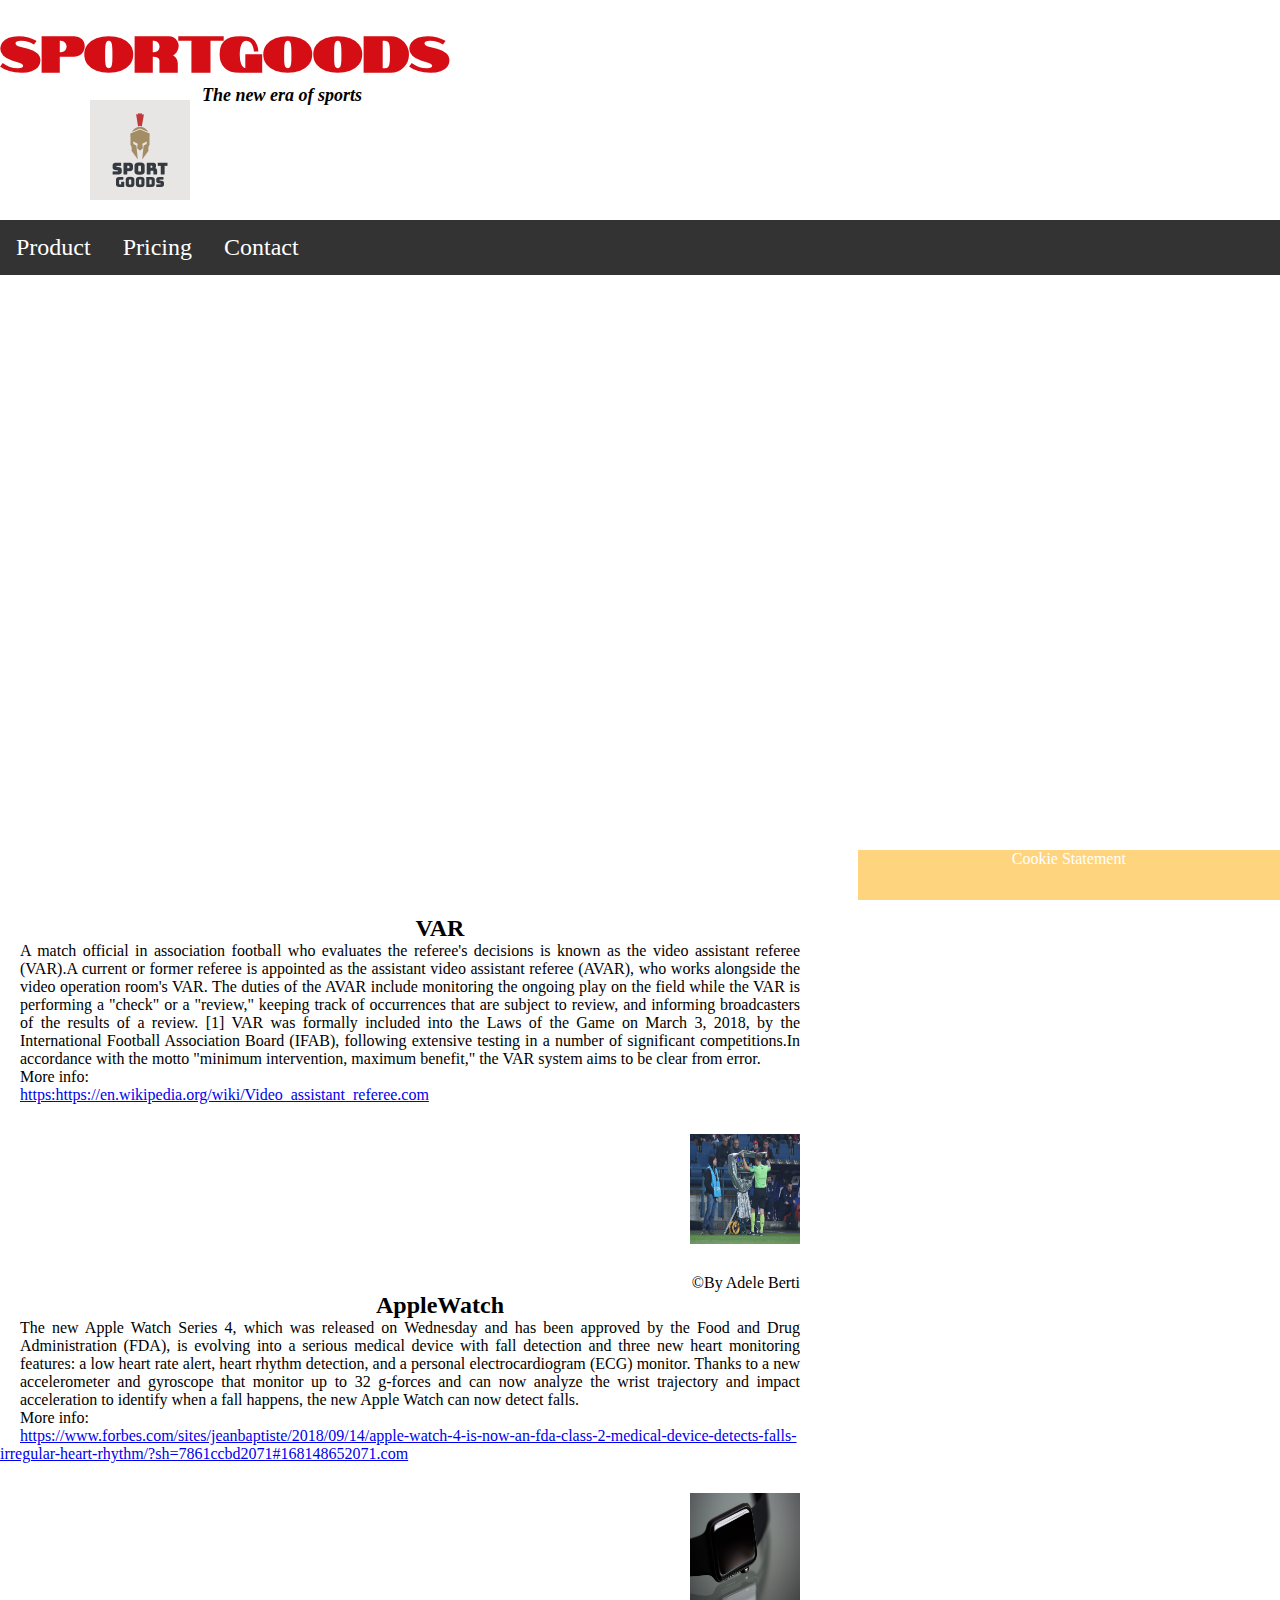
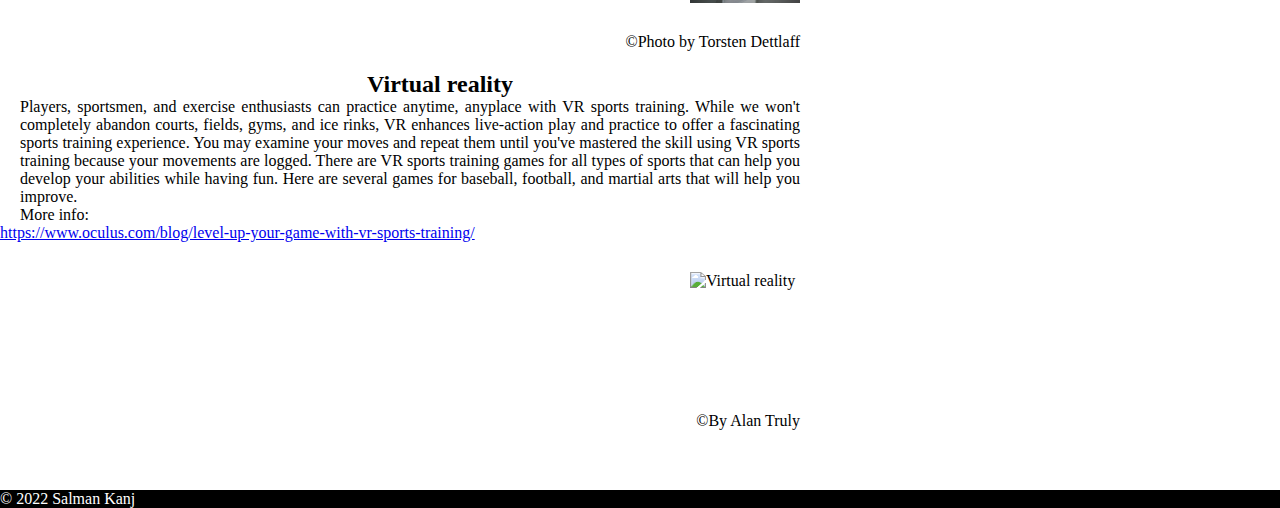
==== index.html @ efb04396 "Add files via upload" ====
<!DOCTYPE html>
<html lang="en">
<head>
	<meta charset="utf-8"/>
	<meta name="description" content="This webpage dicusses about sports technologies that could enhance sports in a positive way "/>
	<meta name="author" content="Salman kanj"/>
	<link rel="icon" href="image/websitefavicon.png" type ="image/png" sizes="16x16">
	<link rel="stylesheet" type="text/css" href="css/stylesheet.css">
	<title>SportsGoods</title>

</head>
<body>
	<header>
		<h1 id="title">SportGoods</h1>
		<img src="image/websitelogo.png" alt="SportGoods logo" title="logo" id="logo"/>
		<h2 id="payoff">
						<em id="payofftext">The new era of sports</em>
					</h2>

			<nav class="nav">
			
				<ul>
					<li>
						<a href="product.html">
							Product
						</a>
					</li>
					<li>
						<a href="pricing.html">
							Pricing
						</a>
					</li>
						<li>
							<a href="contact.html">
								Contact
							</a>

						</li>
					</ul>


			</nav>
			<input type="checkbox" id="hamburger-input" class="burger-shower" />
			<label id="hamburger-menu" for="hamburger-input">
 			 <nav id="sidebar-menu">
   			 <h3>Menu</h3>
    			<ul>
      				<li><a href="index.html">Home</a></li>
     			 	<li><a href="product.html">Product</a></li>
     			  	<li><a href="pricing.html#">Pricing</a></li>
     		 		<li><a href="contact.html">Contact</a></li>
    			</ul>
  			</nav>
			</label>
		
		</header>
		<header id="video">
				<video id="advertisementvideo" autoplay muted loop>
					<source src="mov/sporttechadvertisement.mp4" type="video/mp4">
					<source src="mov/sporttechadvertisement.ogg" type="video/ogg">
					Your browser does not support the video tag.
				</video>
			</header>
		<section class="flexParent"><!--FlexParent has all articles inside a flex-->
		
			<article class="I_article">
				<header>
					<h2 class="titleSporttechnologies1">VAR</h2>
				</header>
				<p class="art1">

				A match official in association football who evaluates the referee's decisions is known as the video assistant referee (VAR).A current or former referee is appointed as the assistant video assistant referee (AVAR), who works alongside the video operation room's VAR. The duties of the AVAR include monitoring the ongoing play on the field while the VAR is performing a "check" or a "review," keeping track of occurrences that are subject to review, and informing broadcasters of the results of a review. [1] VAR was formally included into the Laws of the Game on March 3, 2018, by the International Football Association Board (IFAB), following extensive testing in a number of significant competitions.In accordance with the motto "minimum intervention, maximum benefit," the VAR system aims to be clear from error.
			</p>
      			 	<p id="moreinfo1">More info: </p>
       				<a id="websiteinfo1" href="https://en.wikipedia.org/wiki/Video_assistant_referee.com">
	    					 https:https://en.wikipedia.org/wiki/Video_assistant_referee.com
      			 	</a>
      			 	
      			 	<a class="image" href="https://www.verdict.co.uk/world-cup-var-football-revolution">
   						</a>		
   					<ul>
   						<li><img id= "image1" src="image/Var.jpg" alt="Video assistant referee" title="Sporttech 1" >
   							<p id="entity1">&copy;By Adele Berti</p></li>
   					</ul>

   							
   						
   				
   				

			
				<aside id="asideIndex">
					 <ol>
 		  				 <li>Flyingdrone</li>
 		  				 <li>Snicko</li>
 		   				<li>Artificial Intelligence</li>
 		  				 <li>Neuroscience</li>
 		   				<li>Fan engagement</li>
  					</ol>
				
				</aside>
				<footer></footer>
			</article>
			<article class="II_article">

     				<header>
     						<h2 class="titleSporttechnologies2">AppleWatch</h2>
     				</header>
     				<p class="art2">
     						The new Apple Watch Series 4, which was released on Wednesday and has been approved by the Food and Drug Administration (FDA), is evolving into a serious medical device with fall detection and three new heart monitoring features: a low heart rate alert, heart rhythm detection, and a personal electrocardiogram (ECG) monitor.
       				  		Thanks to a new accelerometer and gyroscope that monitor up to 32 g-forces and can now analyze the wrist trajectory and impact acceleration to identify when a fall happens, the new Apple Watch can now detect falls.
     	
     				</p>
     				<p id="moreinfo2">More info: </p>
     				<a id="websiteinfo2" href="https://www.forbes.com/sites/jeanbaptiste/2018/09/14/apple-watch-4-is-now-an-fda-class-2-medical-device-detects-falls-irregular-heart-rhythm/?sh=7861ccbd2071#168148652071.com">
     						https://www.forbes.com/sites/jeanbaptiste/2018/09/14/apple-watch-4-is-now-an-fda-class-2-medical-device-detects-falls-irregular-heart-rhythm/?sh=7861ccbd2071#168148652071.com
     				</a>
     				<a href=https://www.apple.com/watch/></a>
     					<ul>
     					<li><img id="image2" src="image/applewatch.jpg" alt="AppleWatch" title="Sporttech2" >
     						<p id="entity2">&copy;Photo by Torsten Dettlaff</p></li>
     					</ul>
     				
     				
			</article>
			<article class="III_article">
				<header>
   					<h2 class="titleSporttechnologies3">Virtual reality</h2>
   			</header>
   			<p class="art3">
   					Players, sportsmen, and exercise enthusiasts can practice anytime, anyplace with VR sports training. While we won't completely abandon courts, fields, gyms, and ice rinks, VR enhances live-action play and practice to offer a fascinating sports training experience. You may examine your moves and repeat them until you've mastered the skill using VR sports training because your movements are logged.
     			 	 There are VR sports training games for all types of sports that can help you develop your abilities while having fun. Here are several games for baseball, football, and martial arts that will help you improve. 	 
   		  </p>
    		<p id="moreinfo3">More info:</p>
    		<a href="https://www.oculus.com/blog/level-up-your-game-with-vr-sports-training/">
    				https://www.oculus.com/blog/level-up-your-game-with-vr-sports-training/
    		</a>
    			<a id="websiteinfo3" href=https://www.meta.com/nl/en/quest/quest-pro/></a>
  					<ul>
  						<li><img id="image3" src="image/Vr.jpg" alt = "Virtual reality" title="Sporttech3">
  							<p id="entity3">&copy;By Alan Truly</p></li>
  					</ul>
  					 
  			
 	 							
			</article>
		</section>
	
		<aside>
			<p class="indexCookies">
			Cookie Statement
			</p>
		</aside>
		<footer id="indexfooter">
					
			&copy; 2022 Salman Kanj
		</footer>
			
</body>
</html>
---- css/stylesheet.css ----
@import url('https://fonts.googleapis.com/css2?family=Notable&display=swap');
* {
	margin: 0;
	padding: 0;
	border: 0;
}
body{
	height:100vh;
}


#logo{
	float: left;
	width: 100px;
	height: auto;
	padding-bottom: 20px;
	padding-top: 20px;
	padding-left: 90px;
	padding-right: 12px;
}
#title{
	color: #D40E14;
	font-size: 50px;
	padding-top: 15px;
	font-family: 'Notable', sans-serif;


}
#payoff{
	float: left;
	padding-bottom: 0px;
}


#payofftext{
	color: #000000;
	font-size: 18px;
}


#header{
	background: #ffffff ;
	width: 100%;
	height: fit-content;
}


nav ul{
	list-style-type: none;
	border: 0;
	overflow: hidden;
	background-color: #333;
	clear: both;
}
nav ul li{
	float: left;
}
nav ul li a {
	display: block;
	color :#ffffff;
	text-align: center;
	padding: 14px 16px;
	text-decoration: none;
}
nav li a:hover{
	background-color: #D40E14;
}
#advertisementvideo{
	height: 600px;
	display: block;
	margin: 0 auto;
}
#video{
	height: 600px;
	justify-content: center;
	padding-bottom: 20px;
}

.flexParent{
	display: flex;
	flex-wrap: wrap;
	width: 800px;
}
#asideIndex{
	
	word-spacing: 2px;
	line-height: 24px;
	height: 200px;
	max-width: 50%;
	margin-left: 140%;
	position: fixed;

}
.I_article{
flex-grow: 1;
padding-top: 20px;

}
.art1{
		
	text-align: justify;
	margin-left: 20px;

}
#moreinfo1,#moreinfo2,#moreinfo3{
	text-align: justify;
	margin-left: 20px;
}
#websiteinfo1,#websiteinfo2,#websiteinfo3{
	text-align: justify;
	margin-left: 20px;
}

.titleSporttechnologies1{
	text-indent: 10%;
	text-align: center;
}
.titleSporttechnologies2{
	text-indent: 10%;
	text-align: center;
}
.titleSporttechnologies3{
	text-indent: 10%;
	text-align: center;
}
.art2{
	text-align: justify;
	margin-left: 20px;
}

.art3{
	text-align: justify;
	margin-left: 20px;
	}

#image1,#image2,#image3{
	width: 110px;
	height: 110px;
	float: right;
}
.II_article{
	flex-grow: 1;
	padding-bottom: 20px;

}
#image1{
	padding-top: 30px;
	padding-left: 350px;
}
#entity1{
	padding-top: 30px;
	padding-left: 350px;
	float: right;
}

#image2{
	padding-top: 30px;
	padding-left: 350px;

}
#entity2{
	padding-top: 30px;
	padding-left: 350px;
	float: right;
}
.III_article{
	flex-grow: 1;
	padding-bottom: 40px;
}
#image3{
	padding-top: 30px;
	padding-left: 350px;
}
#entity3{
	padding-top: 30px;
	padding-left: 350px;
	float: right;
}


.indexCookies{
	position: fixed;
	bottom: 0;
	right: 0;
	background-color: #FA0;
	color: #FFF;
	opacity: 50%;
	width: 33%;
	height: 50px;
	z-index: 9999;
	text-align:center;
}
#indexfooter{
	background-color: #000000;
	color: #ffffff;
	clear: both;
	text-align: left;
	margin-top: 20px;

}
#main-menu {
  display: block;
  height: 100px;
  width: 100%;
  background: #3D0E61;
  margin: 0px;  
  z-index: 9;
}

#main-menu ul {
  max-width: 800px;
  width: 100%;
  height: 100%;
  margin: 0px auto;
  padding: 0px;
  display: flex;
  justify-content: space-evenly;
  align-items: center;
  z-index: 9;
}

.nav li {
  list-style-type: none;
  font-size: 2rem;
}

.nav a {
  color: #FFF;
  font-size: 1.5rem;
  text-decoration: none;
}

.nav a:hover {
  text-decoration: underline;
}

#hamburger-input{
  display: none;
}

#hamburger-menu {
    position: fixed;
    top: 10px;
    left: 20px;
    width: 50px;
    height: 50px;
    display: none;
    border: none;
    padding: 0px;
    margin: 0px;
    font-family: 'Cabin', Sans-serif;
    background: linear-gradient(
      to bottom, 
      #3D0E61, #3D0E61 20%, 
      white 20%, white 40%, 
      #3D0E61 40%, #3D0E61 60%, 
      white 60%, white 80%, 
      #3D0E61 80%, #3D0E61 100%
    );
}

#hamburger-menu #sidebar-menu {
    visibility: hidden;
    position: fixed;
    top: 0;
    left: -250px;
    width: 200px;
    height: 100%;
    background-color: #FFF;
    transition: 0.3s;
    padding: 0px 10px;
    box-sizing: border-box;
}

#hamburger-menu h3 {
  color: #B9FAF8;
  font-size: 2.2rem;
}

#hamburger-menu ul {
  padding-left: 0px;
}

#hamburger-menu li {
  list-style-type: none;
  line-height: 3rem;
}

#hamburger-menu a {
  color: #B9FAF8;
  font-size: 1.3rem;
  text-decoration: none;
}

#hamburger-menu a:hover {
  text-decoration: underline;
}

#hamburger-input:checked + #hamburger-menu #sidebar-menu {
    visibility: visible;
    left: 0;
}
#hamburger-input:checked ~ .overlay{
   visibility: visible;
  opacity: 0.4;
}


@media screen and (max-width: 750px) {
  #main-menu {
    display: none;
  }
  #hamburger-menu {
    display: inline;
  }
}




/*PricingPage*/
@import url('https://fonts.googleapis.com/css2?family=Notable&display=swap');
.applewatchtable{
	margin-left: 20px;
	width: 400px;



	
}
.applewatchtable,th,td{
	border: 1px solid #000;
	border-collapse: collapse;

	
}
th,td{
	padding: 10px;
}
th{
	background-color: #ff0000;
}
tr:nth-child(even){
	background-color: #FFF;
}
tr:nth-child(odd){
	background-color: #0202fe;
}

.applewatchimages{
	width: 20px;
	height: 10px;
	margin-left: auto;
	margin-bottom: auto;
}
.applewatch1,.applewatch2,.applewatch3{
	height: 200px;
	width: 200px;
	float: right;
	border:5px;
	margin-top: 6px;
	margin-right: 10px;
	margin-bottom: 10px;
}
.priceCookies{
	position: fixed;
	bottom: 0;
	right: 0;
	background-color: #FA0;
	color: #FFF;
	opacity: 50%;
	width: 33%;
	height: 50px;
	z-index: 9999;
	text-align:center;

}
#pricingfooter{
	background-color: #000000;
	color: #ffffff;
	clear: both;
	text-align: left;
	margin-top: 20px;

}
.applewatch2{

	text-indent: 10%;
}
#sportfantasyarticle{
	padding-bottom: 20px;
	text-align: justify;
	text-align: left;
	margin-left: 20px;
}
#sportfantasyheader{
	padding-top: 20px;
	margin-left: 20px;
}
#thisfooter{
	text-indent:1%;
	margin-top:20px ;

}

.sportfantasyarticle{
	text-indent: 5px;
}
@media screen and (min-width: 481px) and (max-width: 1279px ){
	.applewatchimages{
		box-sizing: border-box;
		float: left;
		padding: 30px;
		width: 700px;
		height: 500px;
	}
	.applewatch3{
		display: none;
	}
}
@media screen and (max-width: 480px ){
	.applewatchimages{
		float: left;
		width: 200px;
		height: 700px;
		margin-left: 20px;
	}
	.applewatchtable{
		margin-left: 5px;
	}
	.applewatch1,.applewatch2,.applewatch3{
		margin-left: 60px;
	}
}
/* ProductPage */
@import url('https://fonts.googleapis.com/css2?family=Notable&display=swap');

#grid-container{
    margin: 0;
    display: grid;
    grid-template-columns: 40% 35% auto;
    grid-template-rows: auto auto auto auto auto auto auto auto auto auto auto;

    /*  #column1                     #column2                     #column3                  */
    grid-template-areas:
        'headerTag                                headerTag                    headerTag  '
        'article2Tag                             article1Tag                 article3Tag  '
        'article2Tag                             article1Tag                 article3Tag  '
        'article5Tag                             article1Tag                 article3Tag  '
        'article5Tag                             article1Tag                 article4Tag  '
        'article5Tag                             article1Tag                 article4Tag  '
        'article5Tag                             article1Tag                 article4Tag  '
        'article5Tag                             article6Tag                 article6Tag  '
        'aside1Tag   							 aside2Tag    				 aside3Tag '
        'aside1Tag    							 aside2Tag   				 aside3Tag  '
        'footerTag  							 footerTag                   footerTag  ';
}

#header{
    background: #ffffff;
    grid-area: headerTag  ;
}

#article1{
    grid-area: article1Tag;
}

#article2{
    grid-area: article2Tag;
}

#article3{
    grid-area: article3Tag;
}

#article4{
    grid-area: article4Tag;

}

#article5{
    grid-area: article5Tag;
}

#article6{

    grid-area: article6Tag;
}

#aside1{
    grid-area: aside1Tag  ;
}

#aside2{
    grid-area: aside2Tag  ;
}

#aside3{
    grid-area: aside3Tag  ;
}

#productfooter{
    background: #000000;
    height: 20px;
    grid-area: footerTag  ;
    color: #ffffff;
}

#logo{
  	float: left;
	width: 100px;
	height: auto;
	padding-bottom: 20px;
	padding-top: 20px;
	padding-left: 90px;
	padding-right: 12px;
}

#title{
    color: #D40E14;
	font-size: 50px;
	padding-top: 15px;
	font-family: 'Notable', sans-serif;
}

.pic1,.pic2,.pic3{
    width: 50%;
    height: auto;
}
.pic2{
	height: 100px;
}
#payofftext{
	color: #000000;
	font-size: 18px;
}
.productCookies{
	position: fixed;
	bottom: 0;
	right: 0;
	background-color: #FA0;
	color: #FFF;
	opacity: 50%;
	width: 33%;
	height: 50px;
	z-index: 9999;
	text-align:center;
}



@media screen and (min-width: 481px) and (max-width: 1279px ) {
    #grid-container{
        margin: 0;
        display: grid;
        grid-template-columns: 50% 50%;
        grid-template-rows: auto auto auto auto auto auto auto auto auto auto auto auto;
    
        /*  #column1         #column2  */
        grid-template-areas:
            'headerTag      headerTag  '
            'article1Tag  article2Tag  '
            'article1Tag  article2Tag  '
            'article3Tag  article2Tag  '
            'article3Tag  article5Tag  '
            'article3Tag  article5Tag  '
            'article3Tag  article5Tag  '
            'article6Tag  article6Tag  '
            'article6Tag  article6Tag  '
            'aside1Tag      aside2Tag  '
            'aside1Tag      aside2Tag  '
            'footerTag      footerTag  ';
    }
    
}

@media screen and (max-width: 480px ) {
    #grid-container{
        margin: 0;
        display: grid;
        grid-template-columns: 50% 50%;
        grid-template-rows: auto auto auto auto auto auto auto auto auto auto auto auto;
    
        /*  #column1      #column2     */
        grid-template-areas:
            'headerTag     headerTag   '
            'article1Tag  article2Tag  '
            'article1Tag  article2Tag  '
            'article3Tag  article2Tag  '
            'article3Tag  article5Tag  '
            'article3Tag  article5Tag  '
            'article3Tag  article5Tag  '
            'article6Tag  article6Tag  '
            'article6Tag  article6Tag  '
            'aside1Tag    aside2Tag    '
            'aside1Tag    aside2Tag    '
            'footerTag    footerTag    ';

    }
  

}
/* ContactPage */
@import url('https://fonts.googleapis.com/css2?family=Notable&display=swap');
.contact-form{
    margin: 5px;
    z-index: 9999px;
    width: 400px;
    margin-right: 20px;
    font-family:'Notable', sans-serif; 
  }
  .form{
  	width: 100px;
  	height: 10px;
  	margin-top: 20px;
  	padding-left: 10px;
  	border: black 2px;
  	display: block;
  	border: 5px solid black;
  	padding: 10px;
  	margin: 20px;



  }
  #textarea{
  	height: 100px;
  	padding: 10px;
  	background-color: white;
  	border: 1px solid black;
  	padding: 10px;
  	margin: 20px;
  	position: center;
  }

  .buttton{
  	border-radius: 30px;
  	color: black;
  	margin-top: 15px;
  	padding: 10px;
  	background-color: white;
  	font-size: 20px;
  	position: center;
  }
  .fieldset{
  	border-radius: 1px;
  	width:100px;
  	height: 300px;
  	background-color: lightblue;
  	width: 300px;
 	border: 1px solid black;
 	padding: 50px;
 	margin: 20px;

  	  }
  .asidecontact{
  	width: 20px;
  	height: 10px;
  	margin-left: auto;
  	margin-bottom: auto;
  }

  .contactpics1,.contactpics2,.contactpics3{
  	height: 200px;
  	width: 250px;
  	float: right;
  }
.contactCookies{
	position: fixed;
	bottom: 0;
	right: 0;
	background-color: #FA0;
	color: #FFF;
	opacity: 50%;
	width: 33%;
	height: 50px;
	z-index: 9999;
	text-align:center;
}
#footerContact{
	background-color: #000000;
	color: #ffffff;
	clear: both;
	text-align: left;
	margin-top: 20px;

}
@media screen and (min-width: 481px) and (max-width: 1279px ) {


}
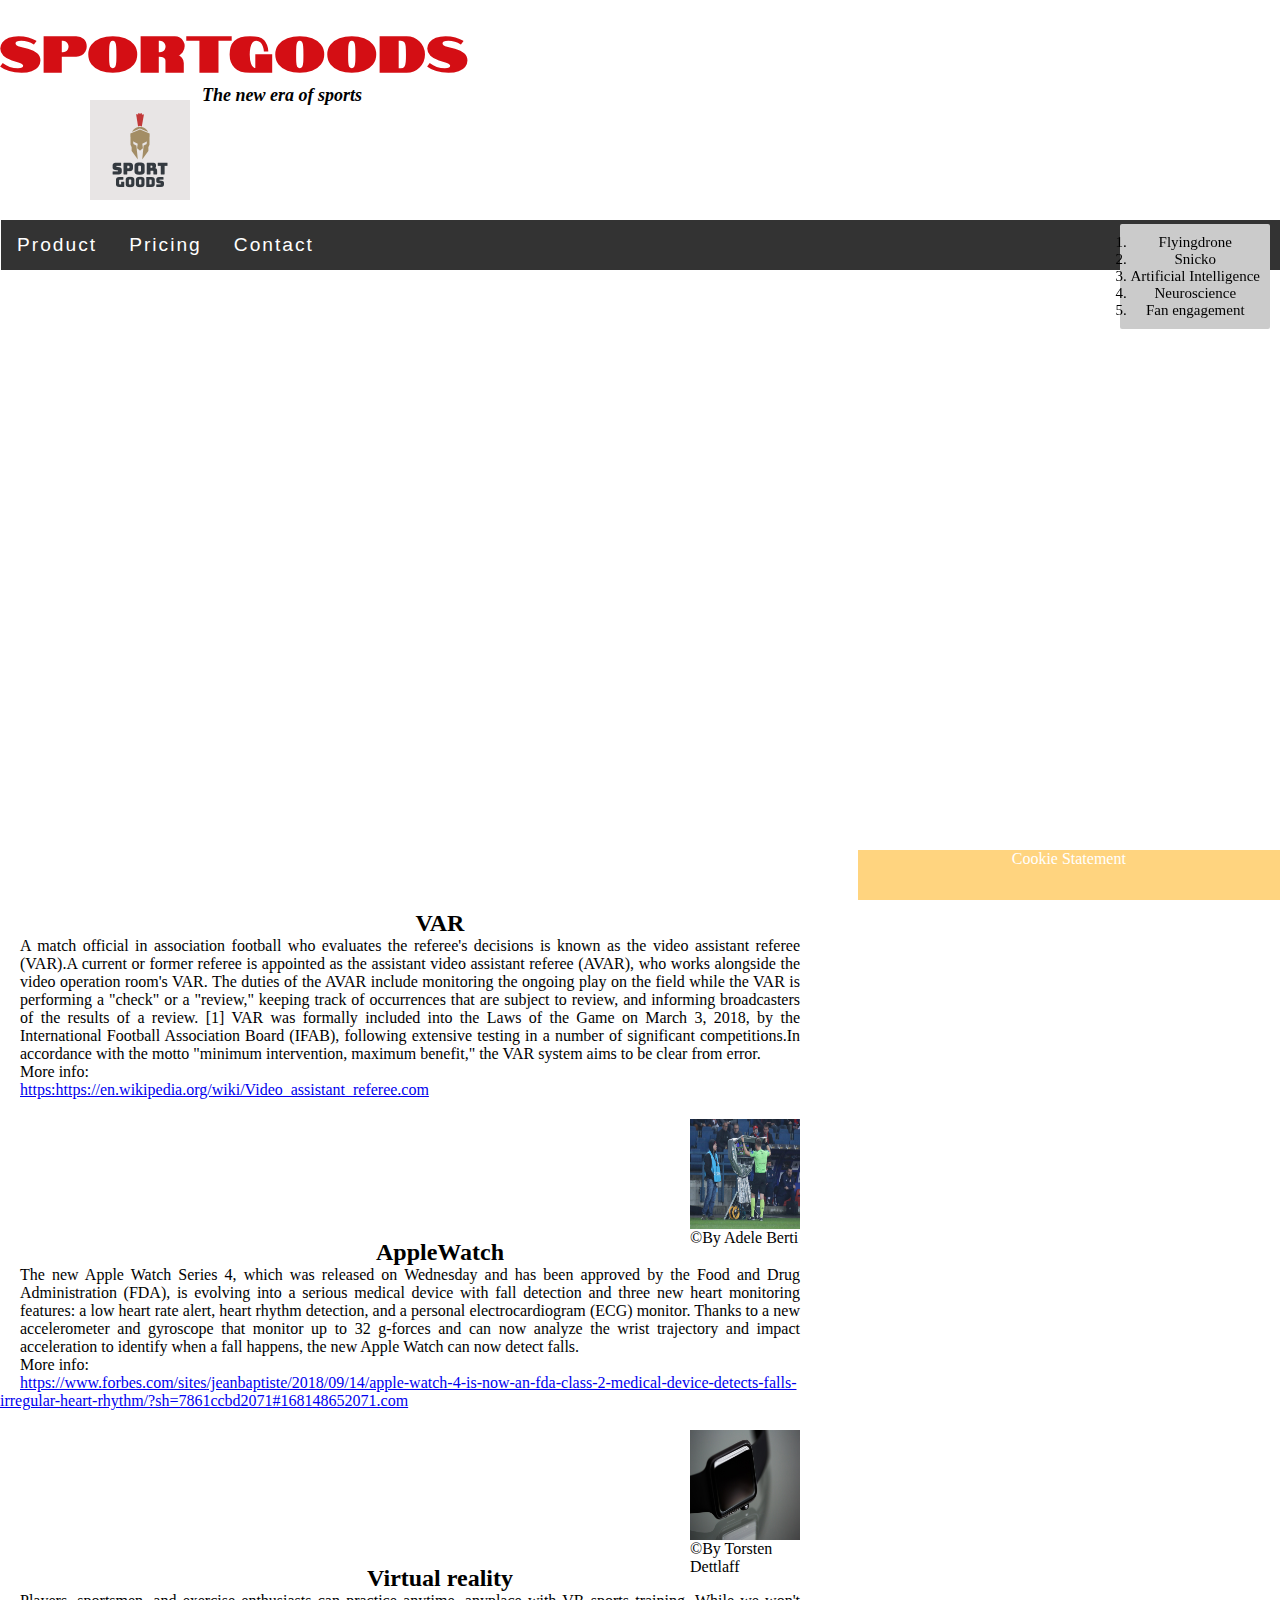
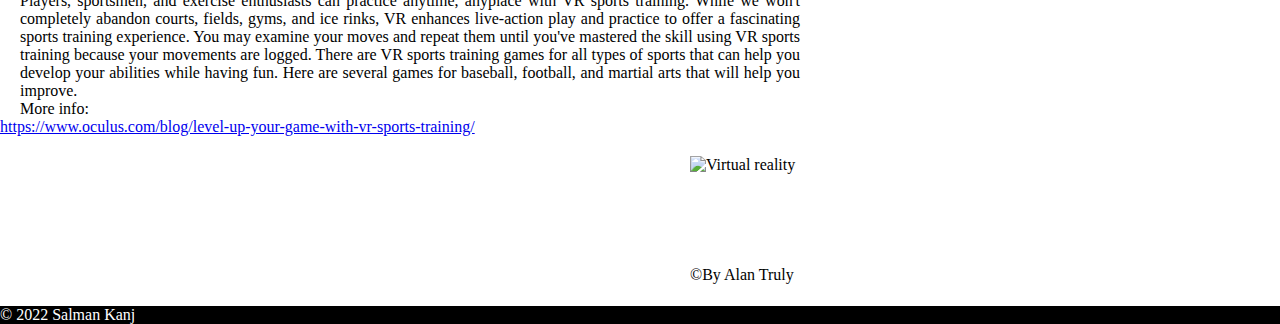
==== commit 9c5e2153: "update" ====
--- a/index.html
+++ b/index.html
@@ -4,7 +4,7 @@
 	<meta charset="utf-8"/>
 	<meta name="description" content="This webpage dicusses about sports technologies that could enhance sports in a positive way "/>
 	<meta name="author" content="Salman kanj"/>
-	<link rel="icon" href="image/websitefavicon.png" type ="image/png" sizes="16x16">
+	<link rel="icon" href="img/websitefavicon.png" type ="image/png" sizes="16x16">
 	<link rel="stylesheet" type="text/css" href="css/stylesheet.css">
 	<title>SportsGoods</title>
 
@@ -12,7 +12,7 @@
 <body>
 	<header>
 		<h1 id="title">SportGoods</h1>
-		<img src="image/websitelogo.png" alt="SportGoods logo" title="logo" id="logo"/>
+		<img src="img/websitelogo.png" alt="SportGoods logo" title="logo" id="logo"/>
 		<h2 id="payoff">
 						<em id="payofftext">The new era of sports</em>
 					</h2>
@@ -56,8 +56,8 @@
 		</header>
 		<header id="video">
 				<video id="advertisementvideo" autoplay muted loop>
-					<source src="mov/sporttechadvertisement.mp4" type="video/mp4">
-					<source src="mov/sporttechadvertisement.ogg" type="video/ogg">
+					<source src="video/sporttechadvertisement.mp4" type="video/mp4">
+					<source src="video/sporttechadvertisement.ogg" type="video/ogg">
 					Your browser does not support the video tag.
 				</video>
 			</header>
@@ -78,10 +78,11 @@
       			 	
       			 	<a class="image" href="https://www.verdict.co.uk/world-cup-var-football-revolution">
    						</a>		
-   					<ul>
-   						<li><img id= "image1" src="image/Var.jpg" alt="Video assistant referee" title="Sporttech 1" >
-   							<p id="entity1">&copy;By Adele Berti</p></li>
-   					</ul>
+   					<figure>
+   						<figcaption class="figure1"><img id= "image1" src="img/Var.jpg" alt="Video assistant referee" title="Sporttech 1" >
+   							 &copy;By Adele Berti</figcaption>
+   						</figure>
+   					
 
    							
    						
@@ -116,10 +117,10 @@
      						https://www.forbes.com/sites/jeanbaptiste/2018/09/14/apple-watch-4-is-now-an-fda-class-2-medical-device-detects-falls-irregular-heart-rhythm/?sh=7861ccbd2071#168148652071.com
      				</a>
      				<a href=https://www.apple.com/watch/></a>
-     					<ul>
-     					<li><img id="image2" src="image/applewatch.jpg" alt="AppleWatch" title="Sporttech2" >
-     						<p id="entity2">&copy;Photo by Torsten Dettlaff</p></li>
-     					</ul>
+     					<figure>
+     						<figcaption class="figure2"> <img id="image2" src="img/applewatch.jpg" alt="AppleWatch" title="Sporttech2" >
+     						&copy;By Torsten Dettlaff</figcaption>
+     					</figure>
      				
      				
 			</article>
@@ -136,10 +137,10 @@
     				https://www.oculus.com/blog/level-up-your-game-with-vr-sports-training/
     		</a>
     			<a id="websiteinfo3" href=https://www.meta.com/nl/en/quest/quest-pro/></a>
-  					<ul>
-  						<li><img id="image3" src="image/Vr.jpg" alt = "Virtual reality" title="Sporttech3">
-  							<p id="entity3">&copy;By Alan Truly</p></li>
-  					</ul>
+  					<figure>
+  						<figcaption class="figure3"><img id="image3" src="img/Vr.jpg" alt = "Virtual reality" title="Sporttech3">
+  							&copy;By Alan Truly</figcaption>
+  				
   					 
   			
  	 							
--- a/css/stylesheet.css
+++ b/css/stylesheet.css
@@ -19,10 +19,12 @@
 	padding-right: 12px;
 }
 #title{
-	color: #D40E14;
+	color: rgb(39, 36, 61);
 	font-size: 50px;
 	padding-top: 15px;
 	font-family: 'Notable', sans-serif;
+	letter-spacing: 2px;
+	text-transform: uppercase;
 
 
 }
@@ -55,7 +57,7 @@
 nav ul li{
 	float: left;
 }
-nav ul li a {
+nav ul li a{
 	display: block;
 	color :#ffffff;
 	text-align: center;
@@ -65,6 +67,18 @@
 nav li a:hover{
 	background-color: #D40E14;
 }
+nav li a:visited {
+  color: #0000ff;
+}
+
+nav ul li:first-child{
+	border-left: 1px solid #fff;
+}
+ul li a {
+  color: blue;
+  font-family: Arial;
+}
+
 #advertisementvideo{
 	height: 600px;
 	display: block;
@@ -82,15 +96,24 @@
 	width: 800px;
 }
 #asideIndex{
-	
-	word-spacing: 2px;
-	line-height: 24px;
-	height: 200px;
-	max-width: 50%;
-	margin-left: 140%;
 	position: fixed;
-
-}
+	right: 0px;
+	top: 14rem;
+	z-index: 9998;
+	margin-right: 10px;
+	background-color: #cbcbcb;
+	border-radius: 2px;
+	padding: 10px;
+}
+#asideIndex h2{
+	font-size: 16px;
+}
+
+#asideIndex ol{
+	text-align: center;
+	font-size: 15px;
+}
+
 .I_article{
 flex-grow: 1;
 padding-top: 20px;
@@ -102,14 +125,16 @@
 	margin-left: 20px;
 
 }
-#moreinfo1,#moreinfo2,#moreinfo3{
+#moreinfo1, #moreinfo2, #moreinfo3{
 	text-align: justify;
 	margin-left: 20px;
 }
-#websiteinfo1,#websiteinfo2,#websiteinfo3{
+
+#websiteinfo1, #websiteinfo2,  #websiteinfo3{
 	text-align: justify;
 	margin-left: 20px;
 }
+
 
 .titleSporttechnologies1{
 	text-indent: 10%;
@@ -133,49 +158,54 @@
 	margin-left: 20px;
 	}
 
-#image1,#image2,#image3{
+#image1, #image2, #image3{
 	width: 110px;
 	height: 110px;
 	float: right;
 }
 .II_article{
 	flex-grow: 1;
+	padding-top: 30px;
 	padding-bottom: 20px;
 
 }
+.figure1{
+	width: 110px;
+	height: 110px;
+	float: right;
+}
+
 #image1{
-	padding-top: 30px;
+	padding-top: 20px;
 	padding-left: 350px;
 }
-#entity1{
-	padding-top: 30px;
+
+.figure2{
+	width: 110px;
+	height: 110px;
+	float: right;
+	padding-bottom: 25px;
+}
+#image2{
+	padding-top: 20px;
 	padding-left: 350px;
-	float: right;
-}
-
-#image2{
-	padding-top: 30px;
-	padding-left: 350px;
-
-}
-#entity2{
-	padding-top: 30px;
-	padding-left: 350px;
-	float: right;
-}
+
+}
+
 .III_article{
 	flex-grow: 1;
 	padding-bottom: 40px;
 }
+.figure3{
+	width: 110px;
+	height: 110px;
+	float: right;
+}
 #image3{
-	padding-top: 30px;
+	padding-top: 20px;
 	padding-left: 350px;
 }
-#entity3{
-	padding-top: 30px;
-	padding-left: 350px;
-	float: right;
-}
+
 
 
 .indexCookies{
@@ -198,26 +228,7 @@
 	margin-top: 20px;
 
 }
-#main-menu {
-  display: block;
-  height: 100px;
-  width: 100%;
-  background: #3D0E61;
-  margin: 0px;  
-  z-index: 9;
-}
-
-#main-menu ul {
-  max-width: 800px;
-  width: 100%;
-  height: 100%;
-  margin: 0px auto;
-  padding: 0px;
-  display: flex;
-  justify-content: space-evenly;
-  align-items: center;
-  z-index: 9;
-}
+
 
 .nav li {
   list-style-type: none;
@@ -226,21 +237,24 @@
 
 .nav a {
   color: #FFF;
-  font-size: 1.5rem;
+  font-size: 1.2rem;
   text-decoration: none;
-}
-
-.nav a:hover {
-  text-decoration: underline;
-}
-
+  letter-spacing: 2px;
+ 
+}
+nav ul li:active{
+	background-color: #b68c18;
+}
+.sidebar-menu{
+	display: none;
+}
 #hamburger-input{
   display: none;
 }
 
 #hamburger-menu {
     position: fixed;
-    top: 10px;
+    top: 20px;
     left: 20px;
     width: 50px;
     height: 50px;
@@ -259,14 +273,14 @@
     );
 }
 
-#hamburger-menu #sidebar-menu {
+#hamburger-menu .sidebar-menu {
     visibility: hidden;
     position: fixed;
     top: 0;
     left: -250px;
     width: 200px;
     height: 100%;
-    background-color: #FFF;
+    background-color: #3D0E61;
     transition: 0.3s;
     padding: 0px 10px;
     box-sizing: border-box;
@@ -287,7 +301,7 @@
 }
 
 #hamburger-menu a {
-  color: #B9FAF8;
+  color: #ff0053;
   font-size: 1.3rem;
   text-decoration: none;
 }
@@ -296,7 +310,7 @@
   text-decoration: underline;
 }
 
-#hamburger-input:checked + #hamburger-menu #sidebar-menu {
+#hamburger-input:checked + #hamburger-menu .sidebar-menu {
     visibility: visible;
     left: 0;
 }
@@ -306,20 +320,42 @@
 }
 
 
-@media screen and (max-width: 750px) {
-  #main-menu {
+
+  @media only screen and (max-width: 1279px) and (min-width: 481px) {
+  #advertisementvideo{
+  	display: none;
+  }
+  .nav{
     display: none;
   }
   #hamburger-menu {
     display: inline;
   }
-}
+  #title{
+  	margin-left: 80px;
+  }
+  #asideIndex{
+  	margin: 0;
+  	position: static;
+  	width: 100%;
+  	padding: 0;
+  	padding-top: 15px;
+  	padding-bottom: 15px;
+  }
+}
+
+
+
+
 
 
 
 
 /*PricingPage*/
 @import url('https://fonts.googleapis.com/css2?family=Notable&display=swap');
+#sportfantasyheader{
+	color: #1a66c4;
+}
 .applewatchtable{
 	margin-left: 20px;
 	width: 400px;
@@ -328,30 +364,50 @@
 
 	
 }
-.applewatchtable,th,td{
+.applewatchtable, th, td{
 	border: 1px solid #000;
 	border-collapse: collapse;
 
 	
 }
-th,td{
+th td{
 	padding: 10px;
 }
 th{
 	background-color: #ff0000;
 }
+th:first-child{
+	background-color: #FF0;
+}
+td:first-child{
+	background-color: #FF0;
+}
+
 tr:nth-child(even){
 	background-color: #FFF;
 }
 tr:nth-child(odd){
 	background-color: #0202fe;
 }
+th::first-letter{
+	color: #ed06ed;
+	font-size: 1em;
+}
+.applewatchtable>tr{
+	color: #ed06ed;
+}
+.applewatchimages>img{
+	width: 100%;
+}
+
+
+
 
 .applewatchimages{
-	width: 20px;
-	height: 10px;
-	margin-left: auto;
-	margin-bottom: auto;
+		width: 20px;
+  	height: 10px;
+  	margin-left: auto;
+  	margin-bottom: auto;
 }
 .applewatch1,.applewatch2,.applewatch3{
 	height: 200px;
@@ -363,7 +419,7 @@
 	margin-bottom: 10px;
 }
 .priceCookies{
-	position: fixed;
+		position: fixed;
 	bottom: 0;
 	right: 0;
 	background-color: #FA0;
@@ -381,7 +437,6 @@
 	clear: both;
 	text-align: left;
 	margin-top: 20px;
-
 }
 .applewatch2{
 
@@ -396,15 +451,26 @@
 #sportfantasyheader{
 	padding-top: 20px;
 	margin-left: 20px;
+	color: #1a66c4;
 }
 #thisfooter{
 	text-indent:1%;
 	margin-top:20px ;
 
 }
-
-.sportfantasyarticle{
+th+th{
+	font-size: 1em;
+	color: #ffff;
+}
+
+
+#sportfantasyarticle::first-letter{
+	font-size: 1.5em;
+}
+
+#sportfantasyarticle{
 	text-indent: 5px;
+	color: #008000;
 }
 @media screen and (min-width: 481px) and (max-width: 1279px ){
 	.applewatchimages{
@@ -432,7 +498,114 @@
 		margin-left: 60px;
 	}
 }
+
 /* ProductPage */
+
+
+.nav li {
+  list-style-type: none;
+  font-size: 2rem;
+}
+
+.nav a {
+  color: #FFF;
+  font-size: 1.2rem;
+  text-decoration: none;
+}
+
+.nav a:hover {
+  text-decoration: underline;
+}
+.sidebar-menu{
+	display: none;
+}
+#hamburger-input{
+  display: none;
+}
+
+#hamburger-menu {
+    position: fixed;
+    top: 20px;
+    left: 20px;
+    width: 50px;
+    height: 50px;
+    display: none;
+    border: none;
+    padding: 0px;
+    margin: 0px;
+    font-family: 'Cabin', Sans-serif;
+    background: linear-gradient(
+      to bottom, 
+      #3D0E61, #3D0E61 20%, 
+      white 20%, white 40%, 
+      #3D0E61 40%, #3D0E61 60%, 
+      white 60%, white 80%, 
+      #3D0E61 80%, #3D0E61 100%
+    );
+}
+
+#hamburger-menu .sidebar-menu {
+    visibility: hidden;
+    position: fixed;
+    top: 0;
+    left: -250px;
+    width: 200px;
+    height: 100%;
+    background-color: #3D0E61;
+    transition: 0.3s;
+    padding: 0px 10px;
+    box-sizing: border-box;
+}
+
+#hamburger-menu h3 {
+  color: #B9FAF8;
+  font-size: 2.2rem;
+}
+
+#hamburger-menu ul {
+  padding-left: 0px;
+}
+
+#hamburger-menu li {
+  list-style-type: none;
+  line-height: 3rem;
+}
+
+#hamburger-menu a {
+  color: #ff0053;
+  font-size: 1.3rem;
+  text-decoration: none;
+}
+
+#hamburger-menu a:hover {
+  text-decoration: underline;
+}
+
+#hamburger-input:checked + #hamburger-menu .sidebar-menu {
+    visibility: visible;
+    left: 0;
+}
+#hamburger-input:checked ~ .overlay{
+   visibility: visible;
+  opacity: 0.4;
+}
+
+
+@media screen and (max-width: 480px) {
+  .nav{
+  display: none;
+  }
+  #hamburger-menu {
+    display: inline;
+
+  }
+  #title{
+  	margin-left: 80px;
+  }
+ 
+
+}
+
 @import url('https://fonts.googleapis.com/css2?family=Notable&display=swap');
 
 #grid-container{
@@ -451,9 +624,9 @@
         'article5Tag                             article1Tag                 article4Tag  '
         'article5Tag                             article1Tag                 article4Tag  '
         'article5Tag                             article6Tag                 article6Tag  '
-        'aside1Tag   							 aside2Tag    				 aside3Tag '
-        'aside1Tag    							 aside2Tag   				 aside3Tag  '
-        'footerTag  							 footerTag                   footerTag  ';
+        'aside1Tag   							 								aside2Tag    				          aside3Tag '
+        'aside1Tag    							              aside2Tag   				         aside3Tag  '
+        'footerTag  							                 footerTag                   footerTag  ';
 }
 
 #header{
@@ -528,7 +701,7 @@
     height: auto;
 }
 .pic2{
-	height: 100px;
+	height: 130px;
 }
 #payofftext{
 	color: #000000;
@@ -600,59 +773,116 @@
   
 
 }
+
 /* ContactPage */
 @import url('https://fonts.googleapis.com/css2?family=Notable&display=swap');
-.contact-form{
-    margin: 5px;
-    z-index: 9999px;
-    width: 400px;
-    margin-right: 20px;
-    font-family:'Notable', sans-serif; 
-  }
-  .form{
-  	width: 100px;
-  	height: 10px;
-  	margin-top: 20px;
-  	padding-left: 10px;
-  	border: black 2px;
-  	display: block;
-  	border: 5px solid black;
-  	padding: 10px;
-  	margin: 20px;
-
-
-
-  }
-  #textarea{
-  	height: 100px;
-  	padding: 10px;
-  	background-color: white;
-  	border: 1px solid black;
-  	padding: 10px;
-  	margin: 20px;
-  	position: center;
-  }
-
-  .buttton{
-  	border-radius: 30px;
-  	color: black;
-  	margin-top: 15px;
-  	padding: 10px;
-  	background-color: white;
-  	font-size: 20px;
-  	position: center;
-  }
-  .fieldset{
-  	border-radius: 1px;
-  	width:100px;
-  	height: 300px;
-  	background-color: lightblue;
-  	width: 300px;
- 	border: 1px solid black;
- 	padding: 50px;
- 	margin: 20px;
-
-  	  }
+
+
+#fname,{
+
+}
+.nav li {
+  list-style-type: none;
+  font-size: 2rem;
+}
+
+.nav a {
+  color: #FFF;
+  font-size: 1.2rem;
+  text-decoration: none;
+}
+
+.nav a:hover {
+  text-decoration: underline;
+}
+.sidebar-menu{
+	display: none;
+}
+#hamburger-input{
+  display: none;
+}
+
+#hamburger-menu {
+    position: fixed;
+    top: 20px;
+    left: 20px;
+    width: 50px;
+    height: 50px;
+    display: none;
+    border: none;
+    padding: 0px;
+    margin: 0px;
+    font-family: 'Cabin', Sans-serif;
+    background: linear-gradient(
+      to bottom, 
+      #3D0E61, #3D0E61 20%, 
+      white 20%, white 40%, 
+      #3D0E61 40%, #3D0E61 60%, 
+      white 60%, white 80%, 
+      #3D0E61 80%, #3D0E61 100%
+    );
+}
+
+#hamburger-menu .sidebar-menu {
+    visibility: hidden;
+    position: fixed;
+    top: 0;
+    left: -250px;
+    width: 200px;
+    height: 100%;
+    background-color: #3D0E61;
+    transition: 0.3s;
+    padding: 0px 10px;
+    box-sizing: border-box;
+}
+
+#hamburger-menu h3 {
+  color: #B9FAF8;
+  font-size: 2.2rem;
+}
+
+#hamburger-menu ul {
+  padding-left: 0px;
+}
+
+#hamburger-menu li {
+  list-style-type: none;
+  line-height: 3rem;
+}
+
+#hamburger-menu a {
+  color: #ff0053;
+  font-size: 1.3rem;
+  text-decoration: none;
+}
+
+#hamburger-menu a:hover {
+  text-decoration: underline;
+}
+
+#hamburger-input:checked + #hamburger-menu .sidebar-menu {
+    visibility: visible;
+    left: 0;
+}
+#hamburger-input:checked ~ .overlay{
+   visibility: visible;
+  opacity: 0.4;
+}
+
+@media screen and (max-width:480px) {
+  .nav {
+    visibility: hidden;
+    display: block;
+  }
+  #hamburger-menu {
+    display: inline;
+  }
+  #title{
+  	margin-left: 80px;
+  }
+ 
+
+}
   .asidecontact{
   	width: 20px;
   	height: 10px;
@@ -661,9 +891,13 @@
   }
 
   .contactpics1,.contactpics2,.contactpics3{
-  	height: 200px;
-  	width: 250px;
-  	float: right;
+ 	height: 200px;
+	width: 200px;
+	float: right;
+	border:5px;
+	margin-top: 6px;
+	margin-right: 10px;
+	margin-bottom: 10px;
   }
 .contactCookies{
 	position: fixed;
@@ -684,8 +918,65 @@
 	text-align: left;
 	margin-top: 20px;
 
-}
-@media screen and (min-width: 481px) and (max-width: 1279px ) {
-
-
-}+}input[type=text], select, textarea {
+  width: 100%; 
+  padding: 12px;
+  border: 1px solid #ccc;
+  border-radius: 4px; 
+  box-sizing: border-box; 
+  margin-top: 6px; 
+  margin-bottom: 16px; 
+  resize: none; 
+}
+
+input [type=email]{
+  width: 100%; 
+  padding: 12px;
+  border: 1px solid #ccc;
+  border-radius: 4px; 
+  box-sizing: border-box; 
+  margin-top: 6px; 
+  margin-bottom: 16px; 
+  resize: none;
+
+}
+
+input[type=submit] {
+  background-color:#00C257;
+  color: white;
+  padding: 12px 20px;
+  border: none;
+  border-radius: 4px;
+  cursor: pointer;
+}
+input[type=submit]:hover {
+  background-color: #45a049;
+}
+
+form{
+	align-items:center ;
+	border-radius: 6px;
+}
+.asidecontact>img{
+	width: 100%;
+}
+
+.contact-form{
+	 border-radius: 5px;
+  background-color: #F40051;
+  padding: 20px;
+  float: left;
+  margin-top: 20px;
+  margin-left: 10px;
+  border-style: double solid;
+  border-width: 20px;
+  border-color: #000;
+
+}
+
+#contactheader{
+margin-top: 20px;
+font-family: 'Notable', sans-serif;
+font-size: 2em;
+
+}
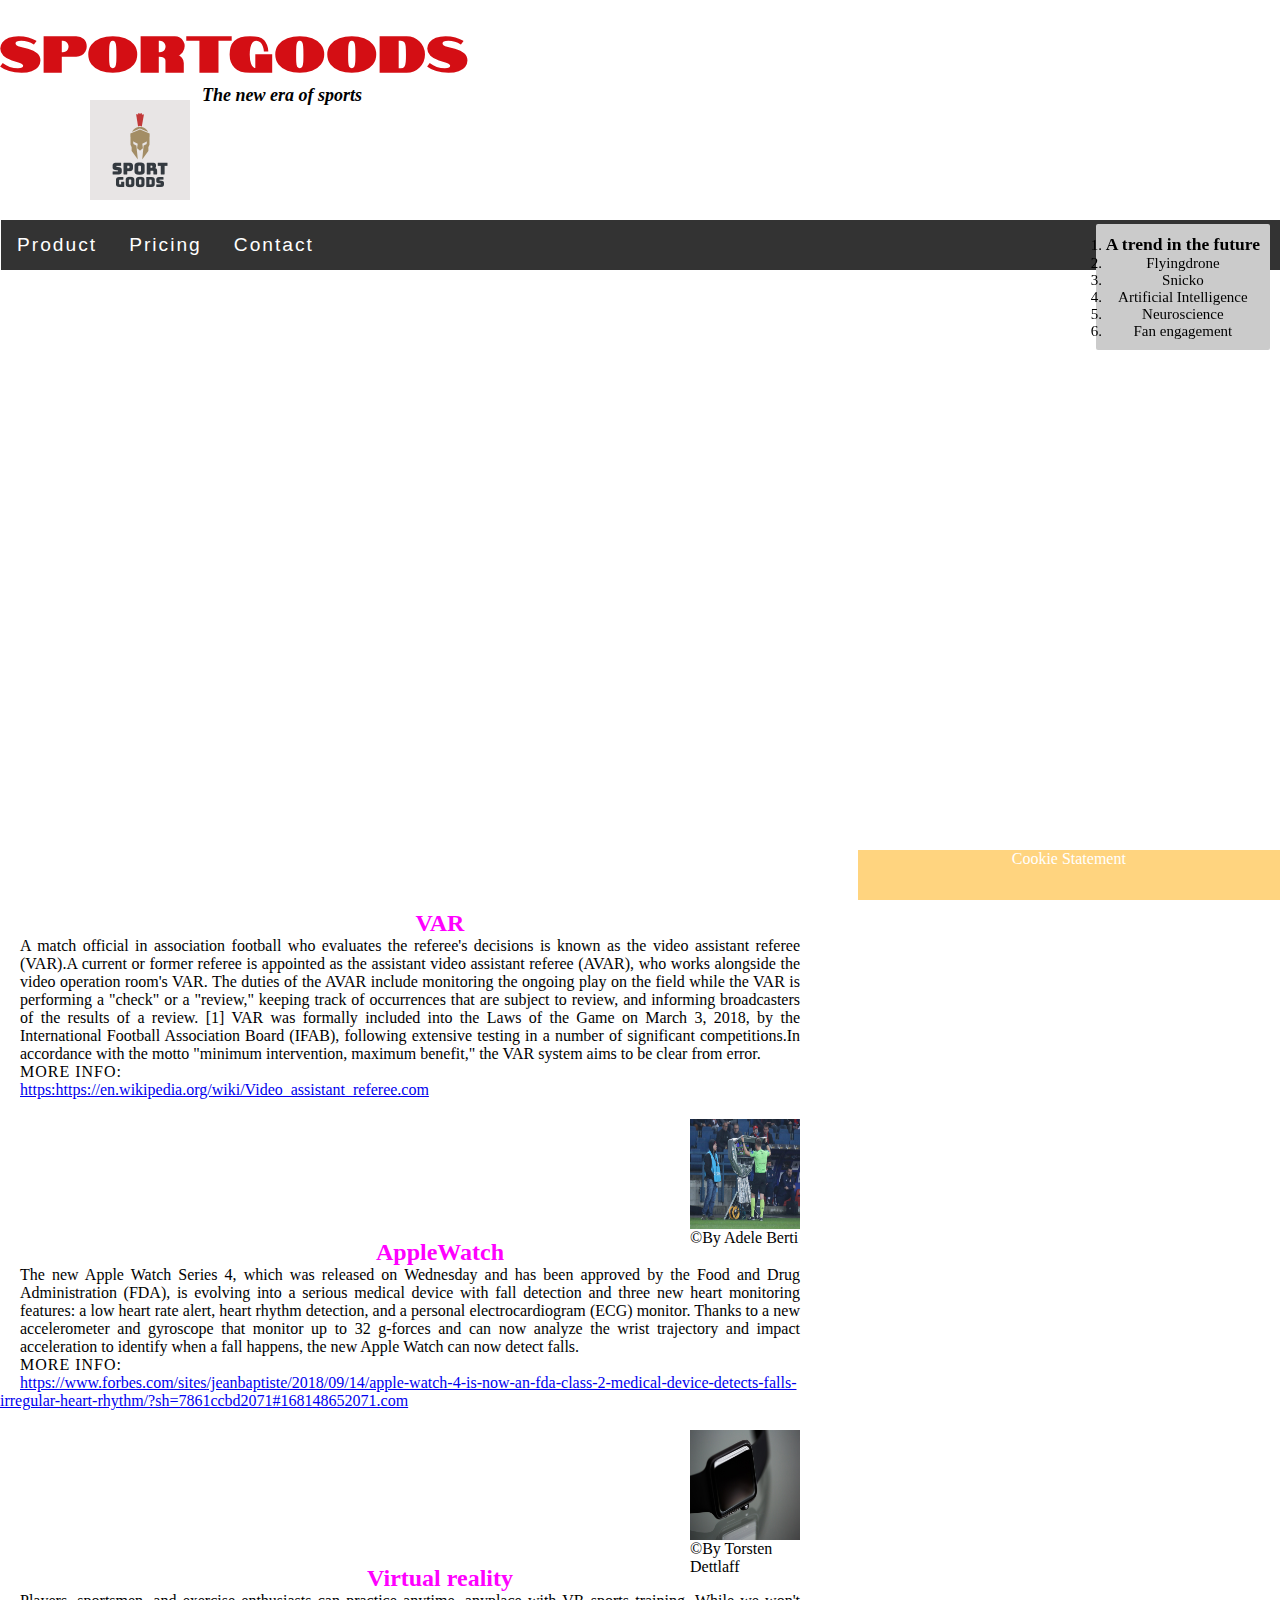
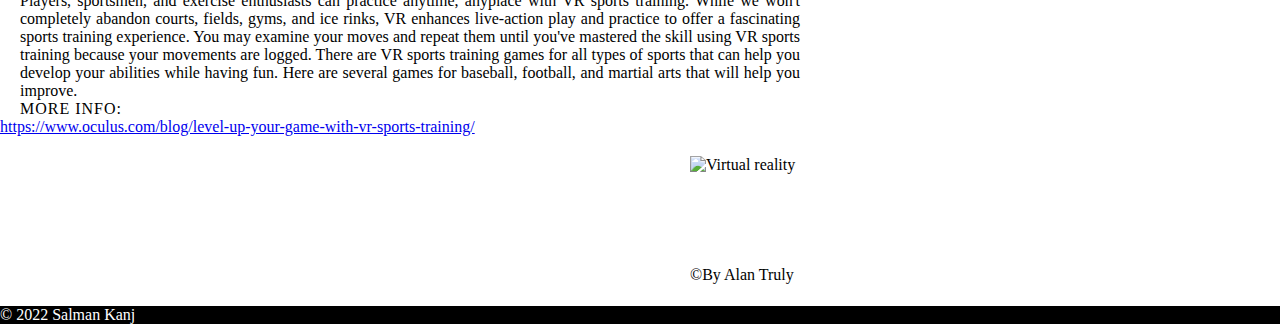
==== commit abaa98d7: "update" ====
--- a/index.html
+++ b/index.html
@@ -1,161 +1,104 @@
 <!DOCTYPE html>
 <html lang="en">
 <head>
-	<meta charset="utf-8"/>
-	<meta name="description" content="This webpage dicusses about sports technologies that could enhance sports in a positive way "/>
-	<meta name="author" content="Salman kanj"/>
-	<link rel="icon" href="img/websitefavicon.png" type ="image/png" sizes="16x16">
-	<link rel="stylesheet" type="text/css" href="css/stylesheet.css">
-	<title>SportsGoods</title>
-
+  <meta charset="utf-8">
+  <meta name="description" content="This webpage dicusses about sports technologies that could enhance sports in a positive way">
+  <meta name="author" content="Salman kanj">
+  <link rel="icon" href="img/websitefavicon.png" type="image/png" sizes="16x16">
+  <link rel="stylesheet" type="text/css" href="css/stylesheet.css">
+  <title>SportsGoods</title>
 </head>
 <body>
-	<header>
-		<h1 id="title">SportGoods</h1>
-		<img src="img/websitelogo.png" alt="SportGoods logo" title="logo" id="logo"/>
-		<h2 id="payoff">
-						<em id="payofftext">The new era of sports</em>
-					</h2>
-
-			<nav class="nav">
-			
-				<ul>
-					<li>
-						<a href="product.html">
-							Product
-						</a>
-					</li>
-					<li>
-						<a href="pricing.html">
-							Pricing
-						</a>
-					</li>
-						<li>
-							<a href="contact.html">
-								Contact
-							</a>
-
-						</li>
-					</ul>
-
-
-			</nav>
-			<input type="checkbox" id="hamburger-input" class="burger-shower" />
-			<label id="hamburger-menu" for="hamburger-input">
- 			 <nav id="sidebar-menu">
-   			 <h3>Menu</h3>
-    			<ul>
-      				<li><a href="index.html">Home</a></li>
-     			 	<li><a href="product.html">Product</a></li>
-     			  	<li><a href="pricing.html#">Pricing</a></li>
-     		 		<li><a href="contact.html">Contact</a></li>
-    			</ul>
-  			</nav>
-			</label>
-		
-		</header>
-		<header id="video">
-				<video id="advertisementvideo" autoplay muted loop>
-					<source src="video/sporttechadvertisement.mp4" type="video/mp4">
-					<source src="video/sporttechadvertisement.ogg" type="video/ogg">
-					Your browser does not support the video tag.
-				</video>
-			</header>
-		<section class="flexParent"><!--FlexParent has all articles inside a flex-->
-		
-			<article class="I_article">
-				<header>
-					<h2 class="titleSporttechnologies1">VAR</h2>
-				</header>
-				<p class="art1">
-
-				A match official in association football who evaluates the referee's decisions is known as the video assistant referee (VAR).A current or former referee is appointed as the assistant video assistant referee (AVAR), who works alongside the video operation room's VAR. The duties of the AVAR include monitoring the ongoing play on the field while the VAR is performing a "check" or a "review," keeping track of occurrences that are subject to review, and informing broadcasters of the results of a review. [1] VAR was formally included into the Laws of the Game on March 3, 2018, by the International Football Association Board (IFAB), following extensive testing in a number of significant competitions.In accordance with the motto "minimum intervention, maximum benefit," the VAR system aims to be clear from error.
-			</p>
-      			 	<p id="moreinfo1">More info: </p>
-       				<a id="websiteinfo1" href="https://en.wikipedia.org/wiki/Video_assistant_referee.com">
-	    					 https:https://en.wikipedia.org/wiki/Video_assistant_referee.com
-      			 	</a>
-      			 	
-      			 	<a class="image" href="https://www.verdict.co.uk/world-cup-var-football-revolution">
-   						</a>		
-   					<figure>
-   						<figcaption class="figure1"><img id= "image1" src="img/Var.jpg" alt="Video assistant referee" title="Sporttech 1" >
-   							 &copy;By Adele Berti</figcaption>
-   						</figure>
-   					
-
-   							
-   						
-   				
-   				
-
-			
-				<aside id="asideIndex">
-					 <ol>
- 		  				 <li>Flyingdrone</li>
- 		  				 <li>Snicko</li>
- 		   				<li>Artificial Intelligence</li>
- 		  				 <li>Neuroscience</li>
- 		   				<li>Fan engagement</li>
-  					</ol>
-				
-				</aside>
-				<footer></footer>
-			</article>
-			<article class="II_article">
-
-     				<header>
-     						<h2 class="titleSporttechnologies2">AppleWatch</h2>
-     				</header>
-     				<p class="art2">
-     						The new Apple Watch Series 4, which was released on Wednesday and has been approved by the Food and Drug Administration (FDA), is evolving into a serious medical device with fall detection and three new heart monitoring features: a low heart rate alert, heart rhythm detection, and a personal electrocardiogram (ECG) monitor.
-       				  		Thanks to a new accelerometer and gyroscope that monitor up to 32 g-forces and can now analyze the wrist trajectory and impact acceleration to identify when a fall happens, the new Apple Watch can now detect falls.
-     	
-     				</p>
-     				<p id="moreinfo2">More info: </p>
-     				<a id="websiteinfo2" href="https://www.forbes.com/sites/jeanbaptiste/2018/09/14/apple-watch-4-is-now-an-fda-class-2-medical-device-detects-falls-irregular-heart-rhythm/?sh=7861ccbd2071#168148652071.com">
-     						https://www.forbes.com/sites/jeanbaptiste/2018/09/14/apple-watch-4-is-now-an-fda-class-2-medical-device-detects-falls-irregular-heart-rhythm/?sh=7861ccbd2071#168148652071.com
-     				</a>
-     				<a href=https://www.apple.com/watch/></a>
-     					<figure>
-     						<figcaption class="figure2"> <img id="image2" src="img/applewatch.jpg" alt="AppleWatch" title="Sporttech2" >
-     						&copy;By Torsten Dettlaff</figcaption>
-     					</figure>
-     				
-     				
-			</article>
-			<article class="III_article">
-				<header>
-   					<h2 class="titleSporttechnologies3">Virtual reality</h2>
-   			</header>
-   			<p class="art3">
-   					Players, sportsmen, and exercise enthusiasts can practice anytime, anyplace with VR sports training. While we won't completely abandon courts, fields, gyms, and ice rinks, VR enhances live-action play and practice to offer a fascinating sports training experience. You may examine your moves and repeat them until you've mastered the skill using VR sports training because your movements are logged.
-     			 	 There are VR sports training games for all types of sports that can help you develop your abilities while having fun. Here are several games for baseball, football, and martial arts that will help you improve. 	 
-   		  </p>
-    		<p id="moreinfo3">More info:</p>
-    		<a href="https://www.oculus.com/blog/level-up-your-game-with-vr-sports-training/">
-    				https://www.oculus.com/blog/level-up-your-game-with-vr-sports-training/
-    		</a>
-    			<a id="websiteinfo3" href=https://www.meta.com/nl/en/quest/quest-pro/></a>
-  					<figure>
-  						<figcaption class="figure3"><img id="image3" src="img/Vr.jpg" alt = "Virtual reality" title="Sporttech3">
-  							&copy;By Alan Truly</figcaption>
-  				
-  					 
-  			
- 	 							
-			</article>
-		</section>
-	
-		<aside>
-			<p class="indexCookies">
-			Cookie Statement
-			</p>
-		</aside>
-		<footer id="indexfooter">
-					
-			&copy; 2022 Salman Kanj
-		</footer>
-			
+  <header>
+    <h1 id="title">SportGoods</h1><img src="img/websitelogo.png" alt="SportGoods logo" title="logo" id="logo">
+    <h2 id="payoff"><em id="payofftext">The new era of sports</em></h2>
+    <nav>
+      <ul class="nav">
+        <li>
+          <a href="product.html">Product</a>
+        </li>
+        <li>
+          <a href="pricing.html">Pricing</a>
+        </li>
+        <li>
+          <a href="contact.html">Contact</a>
+        </li>
+      </ul><input type="checkbox" id="hamburger-input" class="burger-shower"> <label id="hamburger-menu" for="hamburger-input"></label>
+      <ul class="sidebar-menu">
+        <li>
+          <a href="index.html">Home</a>
+        </li>
+        <li>
+          <a href="product.html">Product</a>
+        </li>
+        <li>
+          <a href="price.html">Price</a>
+        </li>
+        <li>
+          <a href="contact.html">contact</a>
+        </li>
+      </ul>
+    </nav>
+  </header>
+  <header id="video">
+    <video id="advertisementvideo" autoplay="" muted="" loop=""><source src="video/sporttechadvertisement.mp4" type="video/mp4"> <source src="video/sporttechadvertisement.ogg" type="video/ogg"> Your browser does not support the video tag.</video>
+  </header>
+  <section class="flexParent">
+    <!--FlexParent has all articles inside a flex-->
+    <article class="I_article">
+      <header>
+        <h2 class="titleSporttechnologies1">VAR</h2>
+      </header>
+      <p class="art1">A match official in association football who evaluates the referee's decisions is known as the video assistant referee (VAR).A current or former referee is appointed as the assistant video assistant referee (AVAR), who works alongside the video operation room's VAR. The duties of the AVAR include monitoring the ongoing play on the field while the VAR is performing a "check" or a "review," keeping track of occurrences that are subject to review, and informing broadcasters of the results of a review. [1] VAR was formally included into the Laws of the Game on March 3, 2018, by the International Football Association Board (IFAB), following extensive testing in a number of significant competitions.In accordance with the motto "minimum intervention, maximum benefit," the VAR system aims to be clear from error.</p>
+      <p id="moreinfo1">More info:</p><a id="websiteinfo1" href="https://en.wikipedia.org/wiki/Video_assistant_referee.com">https:https://en.wikipedia.org/wiki/Video_assistant_referee.com</a> <a class="image" href="https://www.verdict.co.uk/world-cup-var-football-revolution"></a>
+      <figure>
+        <figcaption class="figure1">
+          <img id="image1" src="img/Var.jpg" alt="Video assistant referee" title="Sporttech 1"> ©By Adele Berti
+        </figcaption>
+      </figure>
+      <aside id="asideIndex">
+        <ol>
+          <li>
+            <h3>A trend in the future</h3>
+          </li>
+          <li>Flyingdrone</li>
+          <li>Snicko</li>
+          <li>Artificial Intelligence</li>
+          <li>Neuroscience</li>
+          <li>Fan engagement</li>
+        </ol>
+      </aside>
+    </article>
+    <article class="II_article">
+      <header>
+        <h2 class="titleSporttechnologies2">AppleWatch</h2>
+      </header>
+      <p class="art2">The new Apple Watch Series 4, which was released on Wednesday and has been approved by the Food and Drug Administration (FDA), is evolving into a serious medical device with fall detection and three new heart monitoring features: a low heart rate alert, heart rhythm detection, and a personal electrocardiogram (ECG) monitor. Thanks to a new accelerometer and gyroscope that monitor up to 32 g-forces and can now analyze the wrist trajectory and impact acceleration to identify when a fall happens, the new Apple Watch can now detect falls.</p>
+      <p id="moreinfo2">More info:</p><a id="websiteinfo2" href="https://www.forbes.com/sites/jeanbaptiste/2018/09/14/apple-watch-4-is-now-an-fda-class-2-medical-device-detects-falls-irregular-heart-rhythm/?sh=7861ccbd2071#168148652071.com">https://www.forbes.com/sites/jeanbaptiste/2018/09/14/apple-watch-4-is-now-an-fda-class-2-medical-device-detects-falls-irregular-heart-rhythm/?sh=7861ccbd2071#168148652071.com</a> <a href="https://www.apple.com/watch/"></a>
+      <figure>
+        <figcaption class="figure2">
+          <img id="image2" src="img/applewatch.jpg" alt="AppleWatch" title="Sporttech2"> ©By Torsten Dettlaff
+        </figcaption>
+      </figure>
+    </article>
+    <article class="III_article">
+      <header>
+        <h2 class="titleSporttechnologies3">Virtual reality</h2>
+      </header>
+      <p class="art3">Players, sportsmen, and exercise enthusiasts can practice anytime, anyplace with VR sports training. While we won't completely abandon courts, fields, gyms, and ice rinks, VR enhances live-action play and practice to offer a fascinating sports training experience. You may examine your moves and repeat them until you've mastered the skill using VR sports training because your movements are logged. There are VR sports training games for all types of sports that can help you develop your abilities while having fun. Here are several games for baseball, football, and martial arts that will help you improve.</p>
+      <p id="moreinfo3">More info:</p><a href="https://www.oculus.com/blog/level-up-your-game-with-vr-sports-training/">https://www.oculus.com/blog/level-up-your-game-with-vr-sports-training/</a> <a id="websiteinfo3" href="https://www.meta.com/nl/en/quest/quest-pro/"></a>
+      <figure>
+        <figcaption class="figure3">
+          <img id="image3" src="img/Vr.jpg" alt="Virtual reality" title="Sporttech3"> ©By Alan Truly
+        </figcaption>
+      </figure>
+    </article>
+  </section>
+  <aside>
+    <p class="indexCookies">Cookie Statement</p>
+  </aside>
+  <footer id="indexfooter">
+    © 2022 Salman Kanj
+  </footer>
 </body>
 </html>--- a/css/stylesheet.css
+++ b/css/stylesheet.css
@@ -70,6 +70,7 @@
 nav li a:visited {
   color: #0000ff;
 }
+
 
 nav ul li:first-child{
 	border-left: 1px solid #fff;
@@ -128,6 +129,9 @@
 #moreinfo1, #moreinfo2, #moreinfo3{
 	text-align: justify;
 	margin-left: 20px;
+	letter-spacing: 1px;
+	text-transform: uppercase;
+
 }
 
 #websiteinfo1, #websiteinfo2,  #websiteinfo3{
@@ -501,7 +505,12 @@
 
 /* ProductPage */
 
-
+header h2{
+	color: #FF00FF;
+}
+#article1,#article2,#article{
+	color: #FFC72B;
+}
 .nav li {
   list-style-type: none;
   font-size: 2rem;
@@ -778,8 +787,11 @@
 @import url('https://fonts.googleapis.com/css2?family=Notable&display=swap');
 
 
-#fname,{
-
+#article-contact h2{
+	text-align: center;
+}
+ #subject{
+	text-align: center;
 }
 .nav li {
   list-style-type: none;
@@ -917,53 +929,13 @@
 	clear: both;
 	text-align: left;
 	margin-top: 20px;
-
-}input[type=text], select, textarea {
-  width: 100%; 
-  padding: 12px;
-  border: 1px solid #ccc;
-  border-radius: 4px; 
-  box-sizing: border-box; 
-  margin-top: 6px; 
-  margin-bottom: 16px; 
-  resize: none; 
-}
-
-input [type=email]{
-  width: 100%; 
-  padding: 12px;
-  border: 1px solid #ccc;
-  border-radius: 4px; 
-  box-sizing: border-box; 
-  margin-top: 6px; 
-  margin-bottom: 16px; 
-  resize: none;
-
-}
-
-input[type=submit] {
-  background-color:#00C257;
-  color: white;
-  padding: 12px 20px;
-  border: none;
-  border-radius: 4px;
-  cursor: pointer;
-}
-input[type=submit]:hover {
-  background-color: #45a049;
-}
-
-form{
-	align-items:center ;
-	border-radius: 6px;
-}
-.asidecontact>img{
-	width: 100%;
-}
-
-.contact-form{
-	 border-radius: 5px;
-  background-color: #F40051;
+}
+
+
+	form {
+  width: 600px;
+  margin: 0 auto;
+   background-color: #F40051;
   padding: 20px;
   float: left;
   margin-top: 20px;
@@ -974,6 +946,47 @@
 
 }
 
+fieldset {
+  border: 1px solid #ccc;
+  padding: 20px;
+}
+
+legend {
+  font-weight: bold;
+}
+
+label {
+  display: block;
+  margin-bottom: 5px;
+}
+
+input, textarea {
+  width: 100%;
+  padding: 10px;
+  border: 1px solid #ccc;
+  resize: none;
+}
+
+button[type="submit"] {
+  background-color: #4caf50;
+  color: white;
+  padding: 10px 20px;
+  border: none;
+  cursor: pointer;
+}
+button[type="submit"]:hover {
+  background-color: #45a049;
+}
+
+
+
+
+.asidecontact>img{
+	width: 100%;
+}
+
+
+
 #contactheader{
 margin-top: 20px;
 font-family: 'Notable', sans-serif;
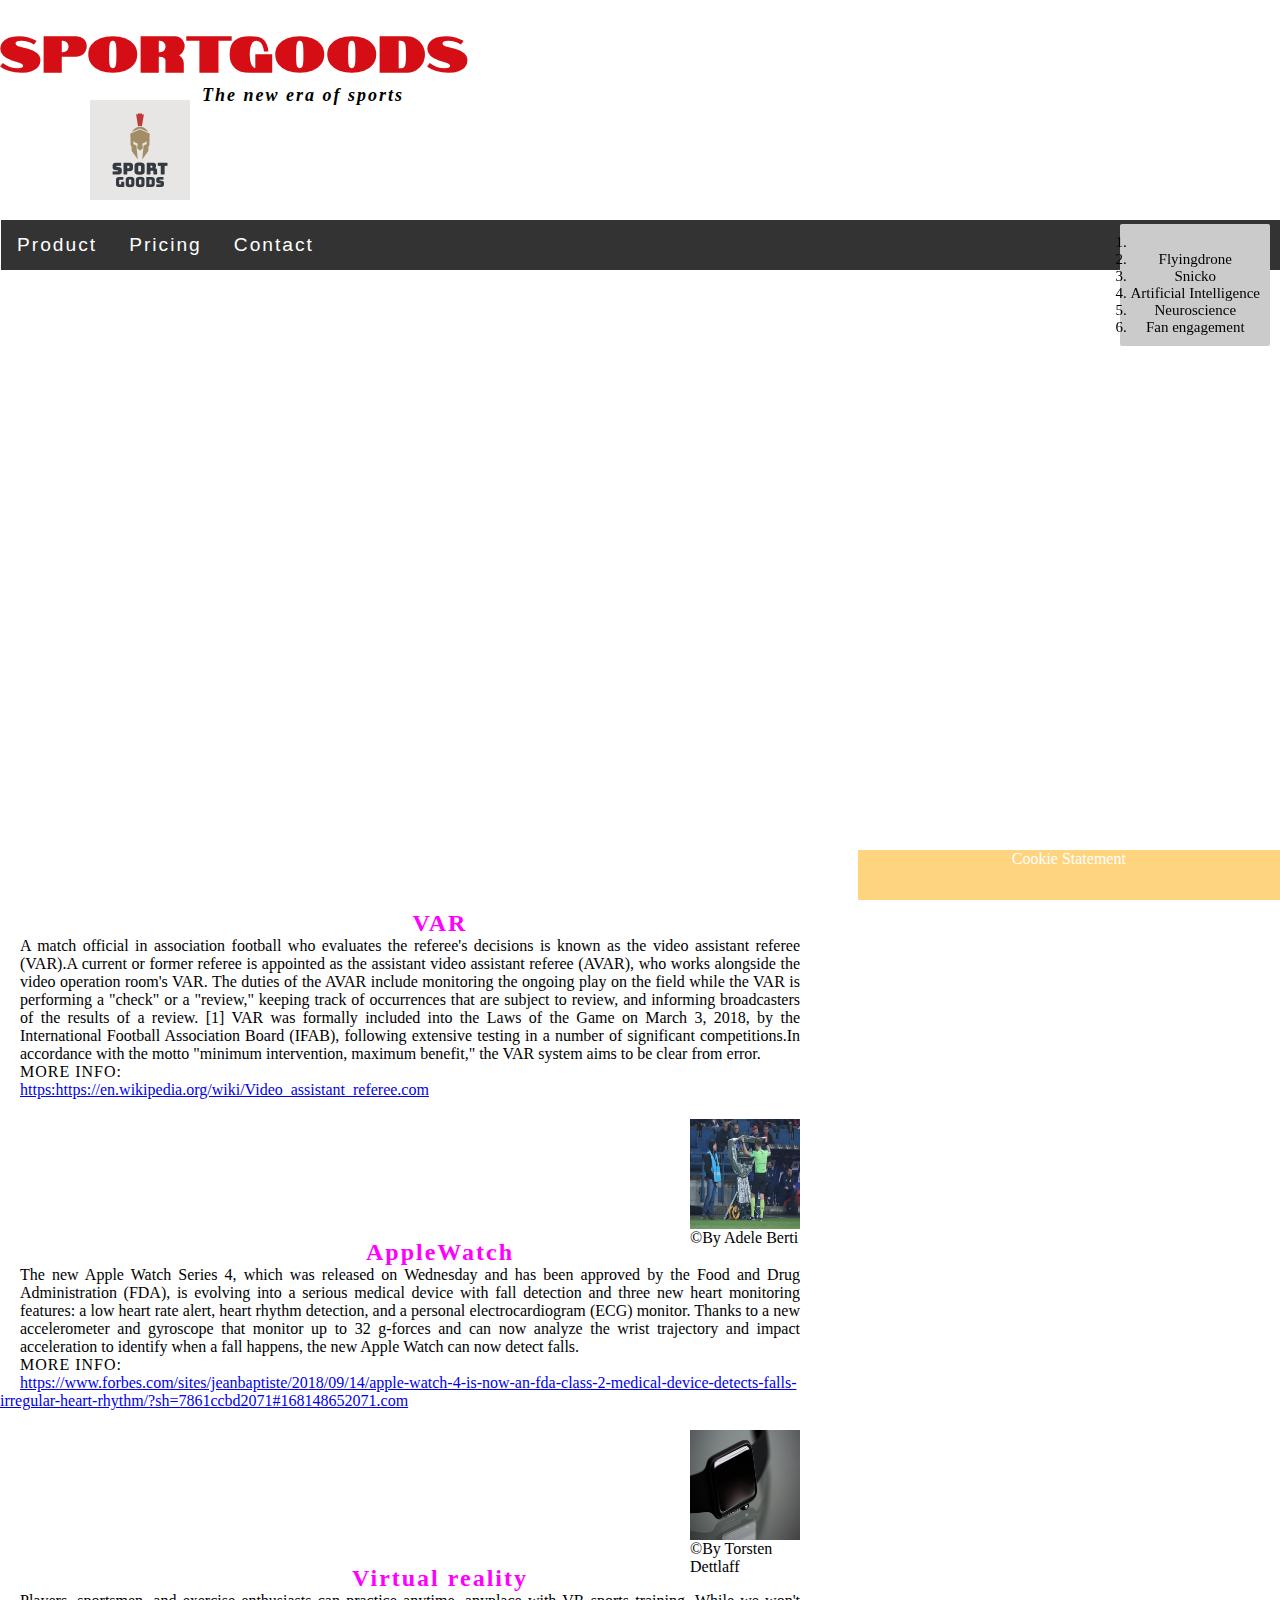
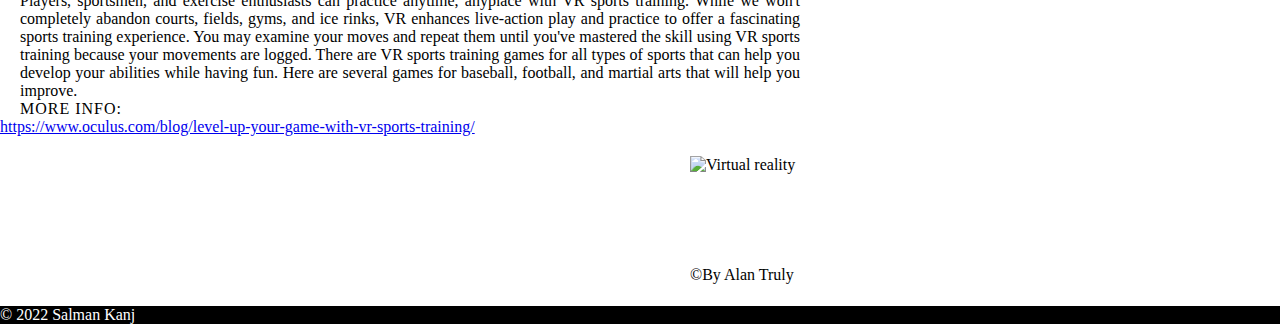
==== commit d7fb4090: "update" ====
--- a/index.html
+++ b/index.html
@@ -2,6 +2,7 @@
 <html lang="en">
 <head>
   <meta charset="utf-8">
+  <meta name="keywords" content="sportInvention, SportTechnology, InterestingSport, NewTechnology, extremesports">
   <meta name="description" content="This webpage dicusses about sports technologies that could enhance sports in a positive way">
   <meta name="author" content="Salman kanj">
   <link rel="icon" href="img/websitefavicon.png" type="image/png" sizes="16x16">
@@ -44,6 +45,7 @@
     <video id="advertisementvideo" autoplay="" muted="" loop=""><source src="video/sporttechadvertisement.mp4" type="video/mp4"> <source src="video/sporttechadvertisement.ogg" type="video/ogg"> Your browser does not support the video tag.</video>
   </header>
   <section class="flexParent">
+    <h3> okay</h3>
     <!--FlexParent has all articles inside a flex-->
     <article class="I_article">
       <header>
--- a/css/stylesheet.css
+++ b/css/stylesheet.css
@@ -6,6 +6,9 @@
 }
 body{
 	height:100vh;
+}
+h3{
+	display: none;
 }
 
 
@@ -108,6 +111,8 @@
 }
 #asideIndex h2{
 	font-size: 16px;
+	flex-shrink: 0;
+
 }
 
 #asideIndex ol{
@@ -325,7 +330,8 @@
 
 
 
-  @media only screen and (max-width: 1279px) and (min-width: 481px) {
+
+  @media screen and (max-width: 480px) {
   #advertisementvideo{
   	display: none;
   }
@@ -466,6 +472,7 @@
 	font-size: 1em;
 	color: #ffff;
 }
+
 
 
 #sportfantasyarticle::first-letter{
@@ -507,6 +514,7 @@
 
 header h2{
 	color: #FF00FF;
+	letter-spacing: 2px;
 }
 #article1,#article2,#article{
 	color: #FFC72B;
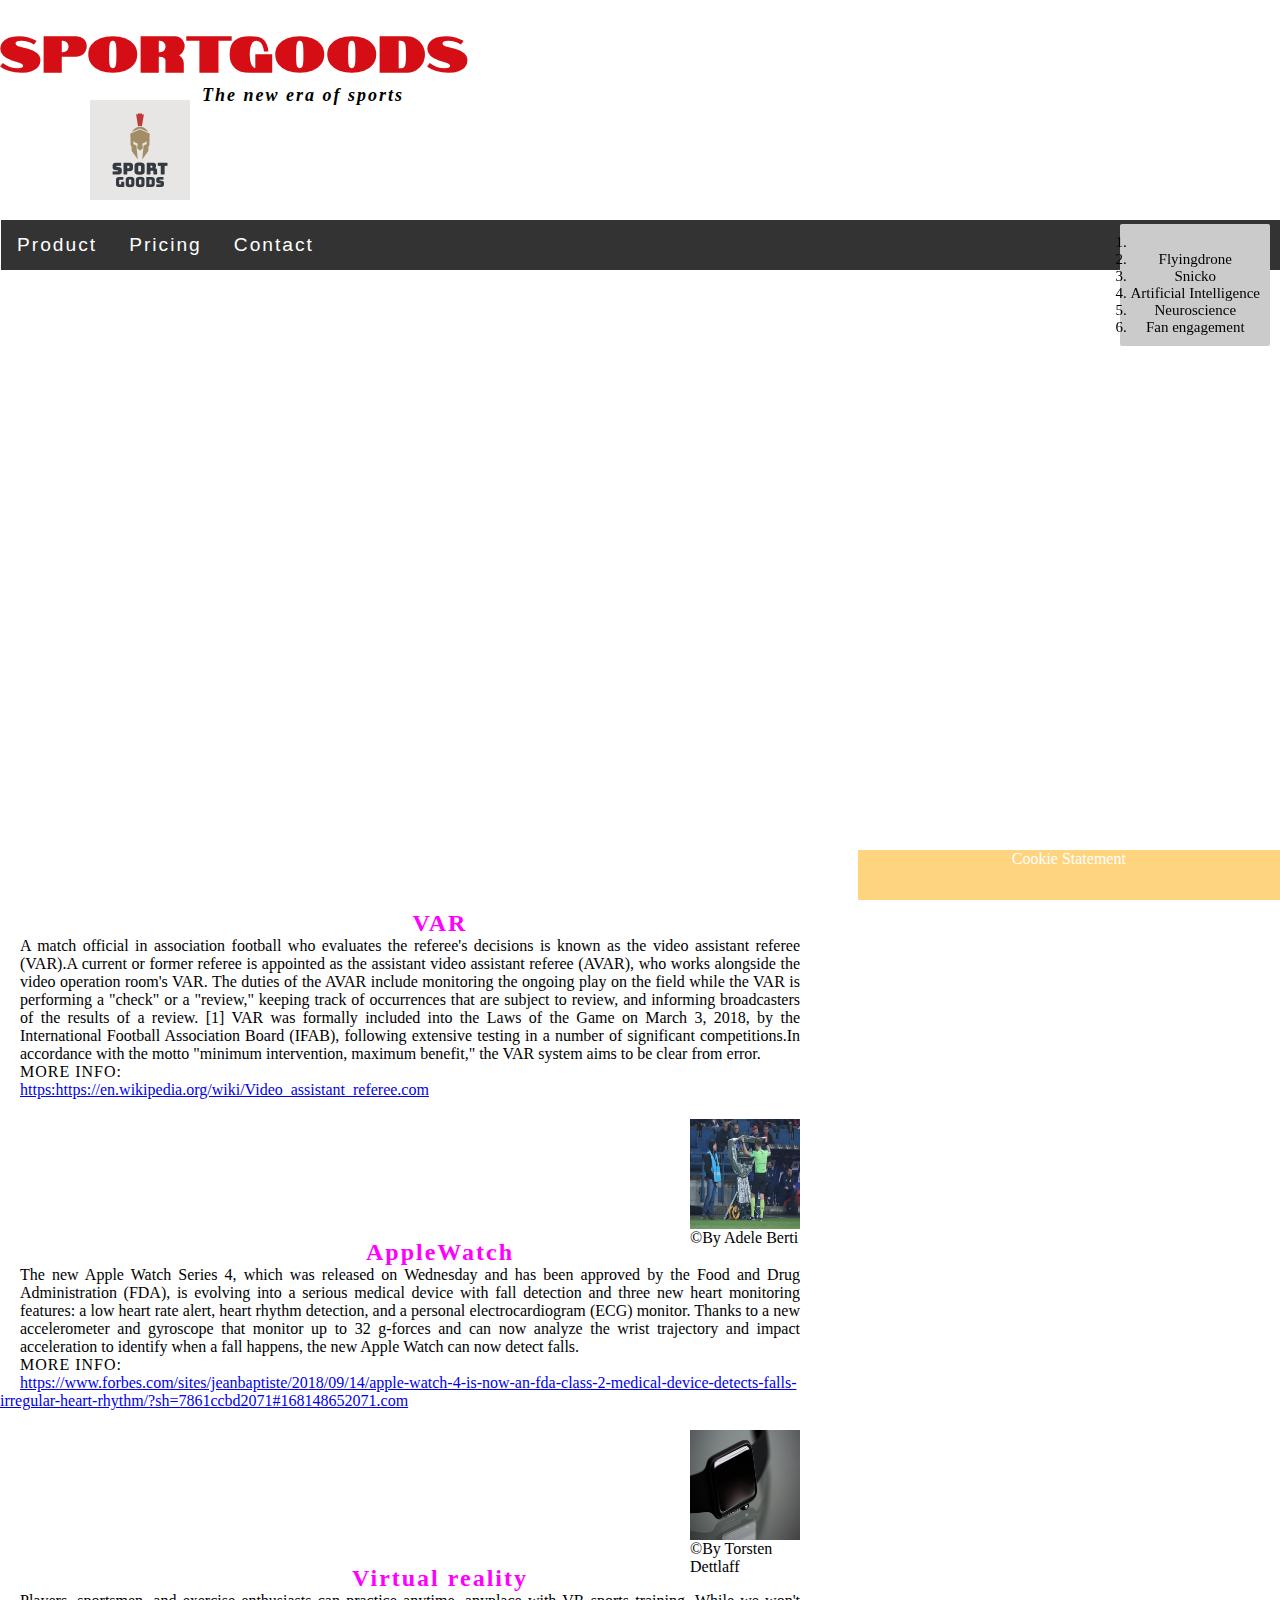
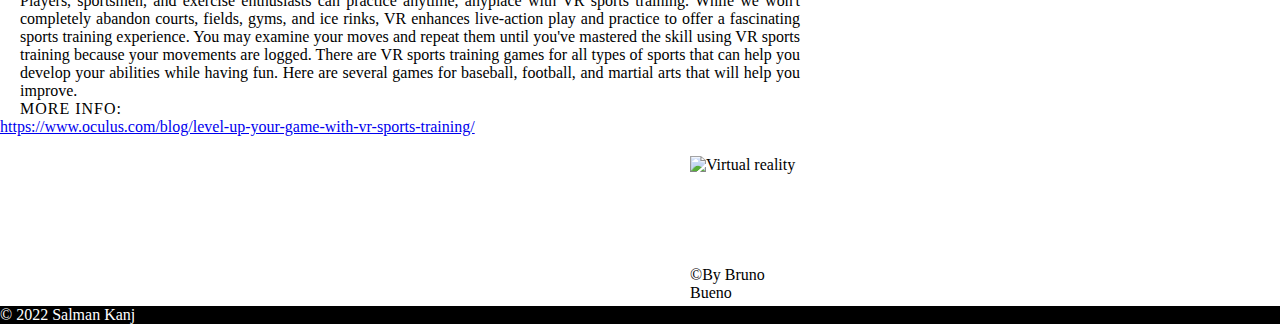
==== commit c3f670d6: "Update index.html" ====
--- a/index.html
+++ b/index.html
@@ -91,7 +91,7 @@
       <p id="moreinfo3">More info:</p><a href="https://www.oculus.com/blog/level-up-your-game-with-vr-sports-training/">https://www.oculus.com/blog/level-up-your-game-with-vr-sports-training/</a> <a id="websiteinfo3" href="https://www.meta.com/nl/en/quest/quest-pro/"></a>
       <figure>
         <figcaption class="figure3">
-          <img id="image3" src="img/Vr.jpg" alt="Virtual reality" title="Sporttech3"> ©By Alan Truly
+          <img id="image3" src="img/Vr.jpg" alt="Virtual reality" title="Sporttech3"> ©By Bruno Bueno
         </figcaption>
       </figure>
     </article>
--- a/css/stylesheet.css
+++ b/css/stylesheet.css
@@ -975,6 +975,7 @@
   resize: none;
 }
 
+
 button[type="submit"] {
   background-color: #4caf50;
   color: white;
